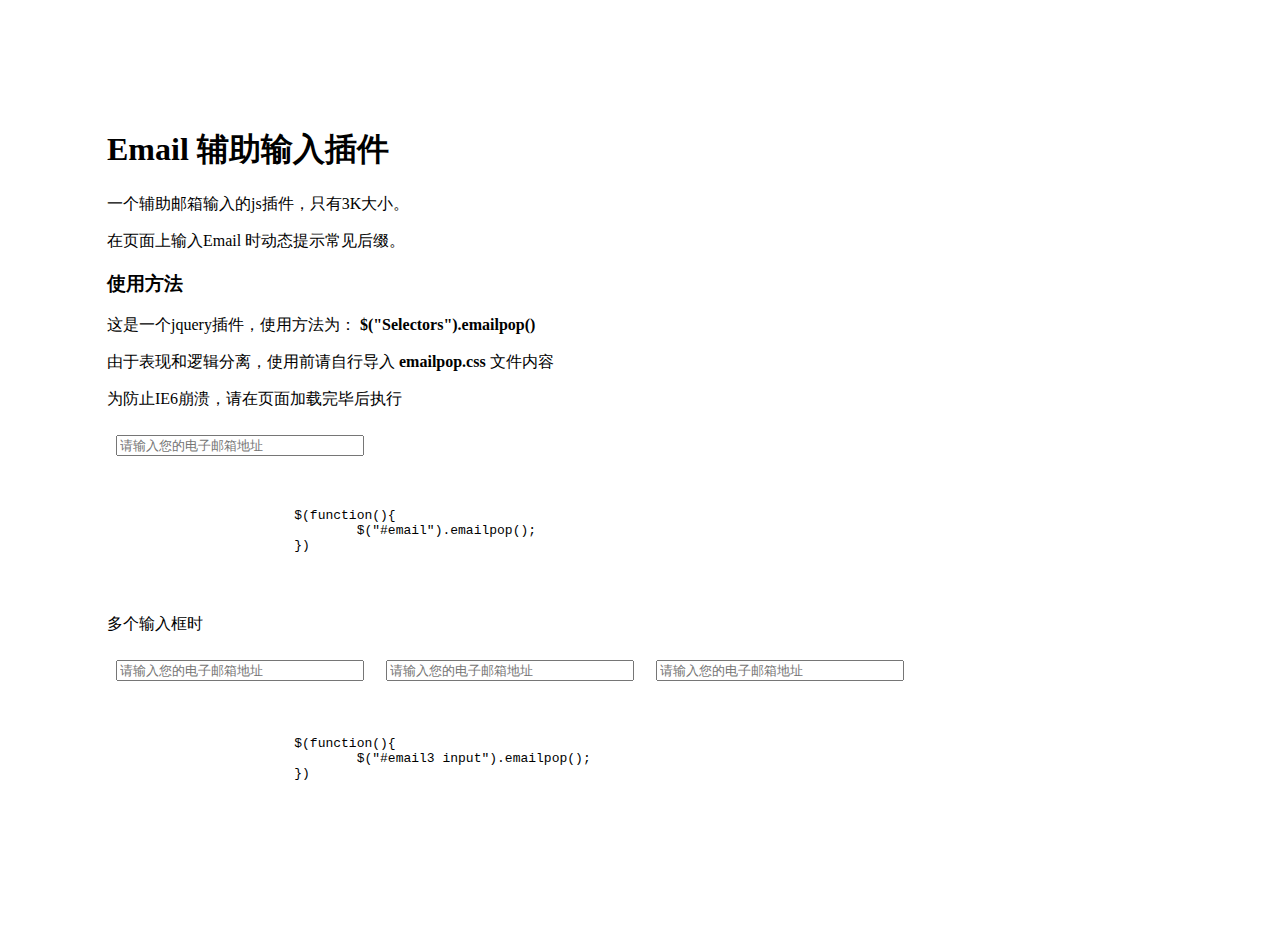
==== demo.html @ df16bdae "up files" ====
<!DOCTYPE html>
<html>
<head>
	<meta charset="utf-8"/>
	<link href="https://rawgithub.com/wordgold/wg-s-code/master/css/reset.css" rel="stylesheet" type="text/css" />
	<script src="http://ajax.googleapis.com/ajax/libs/jquery/1.9.1/jquery.min.js"></script>
	<link href="emailpop.css" rel="stylesheet" type="text/css" />
	<script src="emailpop.js"></script>
	<title>Email 辅助输入插件</title>
	<style type="text/css">
		script{
			display: block
		}
		body{
			padding: 99px
		}
		input{
			width: 240px;
			margin: 9px;
		}
	</style>
</head>
<body>
	<h1>Email 辅助输入插件</h1>
	<p>一个辅助邮箱输入的js插件，只有3K大小。</p>
	<p>在页面上输入Email 时动态提示常见后缀。</p>
	<h3>使用方法</h3>
	<p>这是一个jquery插件，使用方法为： <b>$("Selectors").emailpop()</b> </p>
	<p>由于表现和逻辑分离，使用前请自行导入 <b>emailpop.css</b> 文件内容</p>
	<p>为防止IE6崩溃，请在页面加载完毕后执行</p>
	<input type="email" id="email" placeholder="请输入您的电子邮箱地址">
	<pre>
		<script>
			$(function(){
				$("#email").emailpop();
			})
		</script>
	</pre>
	<p>多个输入框时</p>
	<p id="email3">
		<input type="email" placeholder="请输入您的电子邮箱地址">
		<input type="email" placeholder="请输入您的电子邮箱地址">
		<input type="email" placeholder="请输入您的电子邮箱地址">
	</p>
	<pre>
		<script>
			$(function(){
				$("#email3 input").emailpop();
			})
		</script>
	</pre>
</body>
</html>
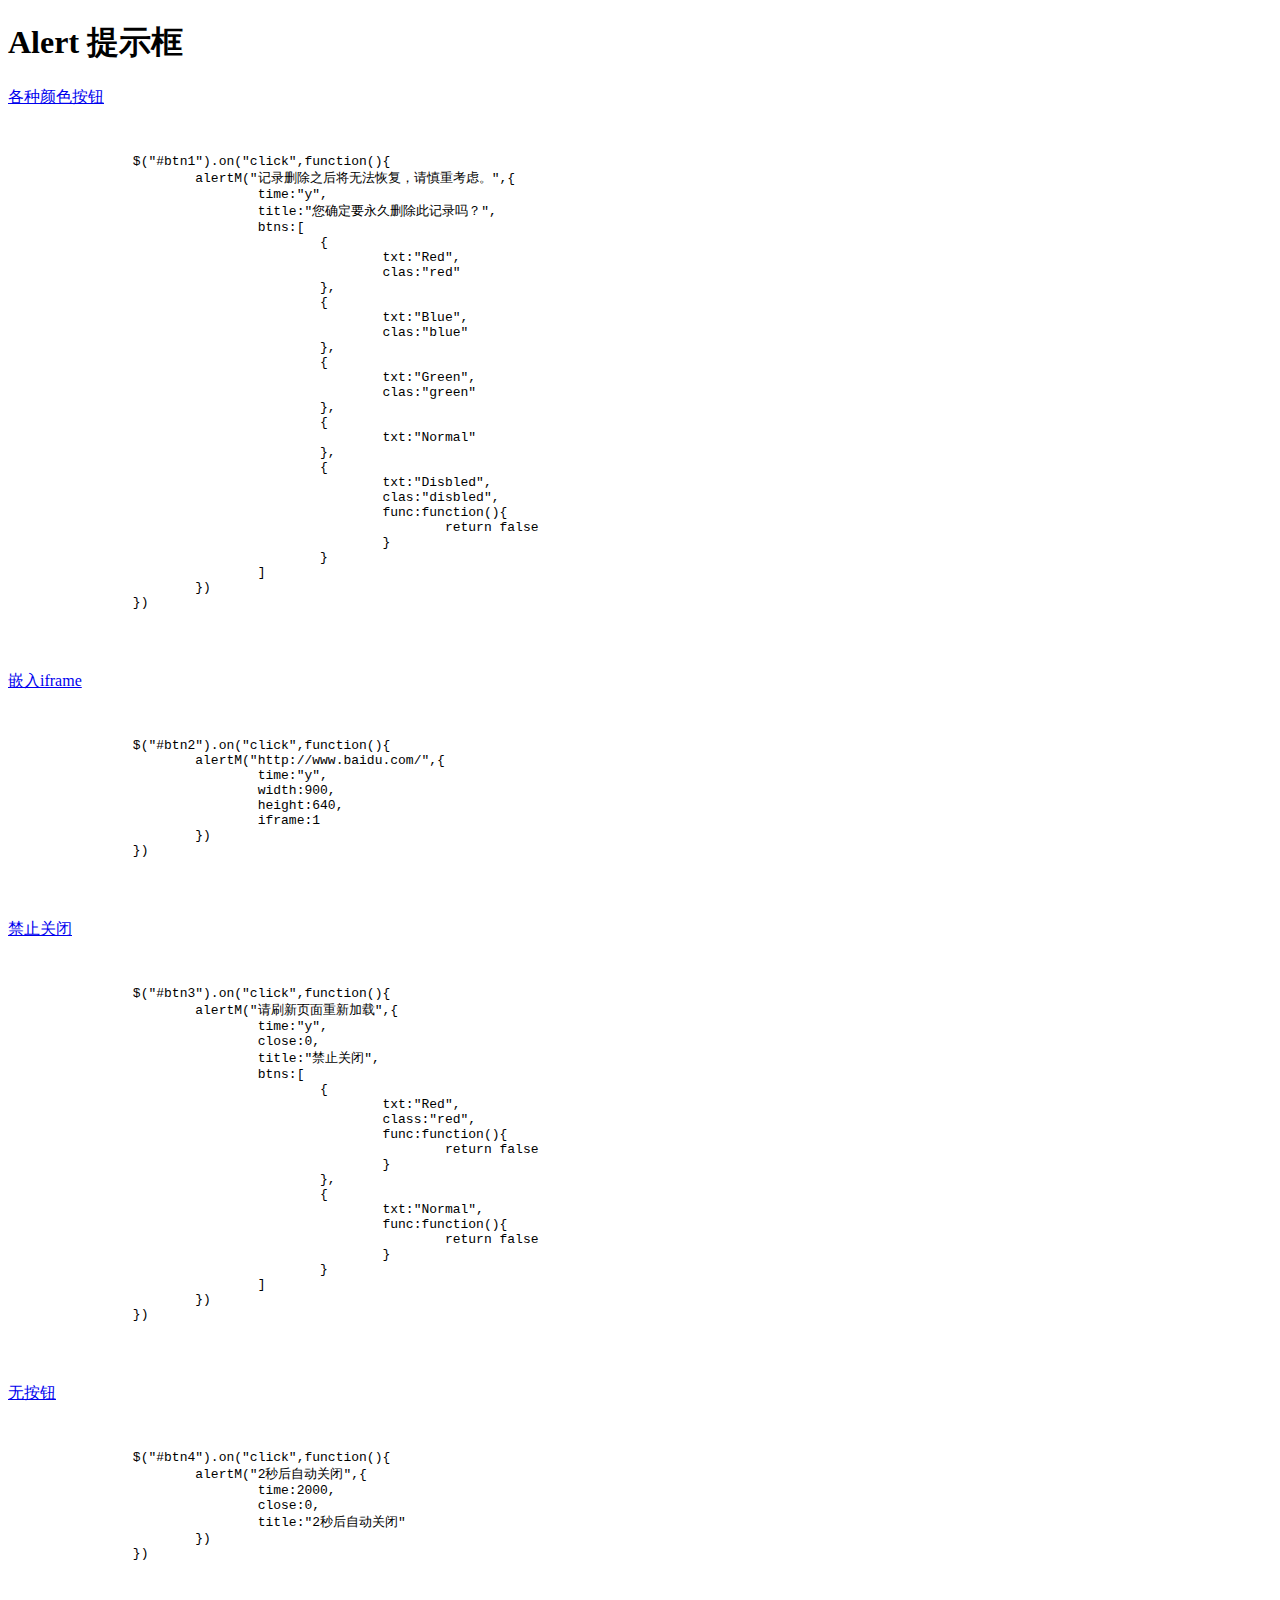
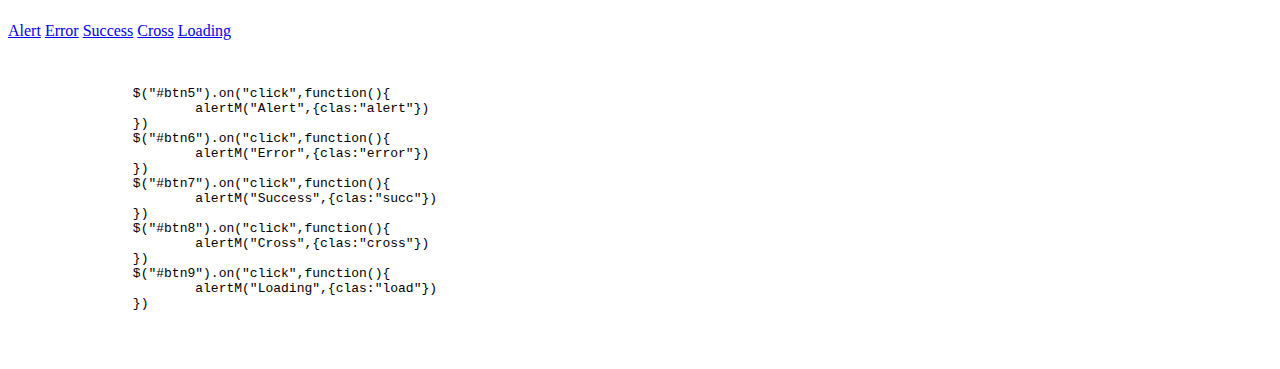
==== commit 057c87e6: "Beta 1" ====
--- a/demo.html
+++ b/demo.html
@@ -1,53 +1,136 @@
-<!DOCTYPE html>
-<html>
-<head>
-	<meta charset="utf-8"/>
-	<link href="https://rawgithub.com/wordgold/wg-s-code/master/css/reset.css" rel="stylesheet" type="text/css" />
-	<script src="http://ajax.googleapis.com/ajax/libs/jquery/1.9.1/jquery.min.js"></script>
-	<link href="emailpop.css" rel="stylesheet" type="text/css" />
-	<script src="emailpop.js"></script>
-	<title>Email 辅助输入插件</title>
-	<style type="text/css">
-		script{
-			display: block
-		}
-		body{
-			padding: 99px
-		}
-		input{
-			width: 240px;
-			margin: 9px;
-		}
-	</style>
-</head>
-<body>
-	<h1>Email 辅助输入插件</h1>
-	<p>一个辅助邮箱输入的js插件，只有3K大小。</p>
-	<p>在页面上输入Email 时动态提示常见后缀。</p>
-	<h3>使用方法</h3>
-	<p>这是一个jquery插件，使用方法为： <b>$("Selectors").emailpop()</b> </p>
-	<p>由于表现和逻辑分离，使用前请自行导入 <b>emailpop.css</b> 文件内容</p>
-	<p>为防止IE6崩溃，请在页面加载完毕后执行</p>
-	<input type="email" id="email" placeholder="请输入您的电子邮箱地址">
-	<pre>
-		<script>
-			$(function(){
-				$("#email").emailpop();
-			})
-		</script>
-	</pre>
-	<p>多个输入框时</p>
-	<p id="email3">
-		<input type="email" placeholder="请输入您的电子邮箱地址">
-		<input type="email" placeholder="请输入您的电子邮箱地址">
-		<input type="email" placeholder="请输入您的电子邮箱地址">
-	</p>
-	<pre>
-		<script>
-			$(function(){
-				$("#email3 input").emailpop();
-			})
-		</script>
-	</pre>
-</body>
+<!DOCTYPE html>
+<html>
+<head>
+	<meta charset="utf-8"/>
+	<link href="https://rawgithub.com/wordgold/wg-s-code/master/css/reset.css" rel="stylesheet" type="text/css" />
+	<script src="http://code.jquery.com/jquery-1.11.1.min.js"></script>
+	<link href="alert.css" rel="stylesheet" type="text/css" />
+	<script src="alert.js"></script>
+	<title>Alert 提示框</title>
+	<style type="text/css">
+		script{
+			display: block
+		}
+		input{
+			width: 240px;
+			margin: 9px;
+		}
+	</style>
+</head>
+<body>
+	<h1>Alert 提示框</h1>
+	<p><a href="javascript:" class="lightbtn" id="btn1">各种颜色按钮</a></p>
+	<pre>
+		<script>
+		$("#btn1").on("click",function(){
+			alertM("记录删除之后将无法恢复，请慎重考虑。",{
+				time:"y",
+				title:"您确定要永久删除此记录吗？",
+				btns:[
+					{
+						txt:"Red",
+						clas:"red"
+					},
+					{
+						txt:"Blue",
+						clas:"blue"
+					},
+					{
+						txt:"Green",
+						clas:"green"
+					},
+					{
+						txt:"Normal"
+					},
+					{
+						txt:"Disbled",
+						clas:"disbled",
+						func:function(){
+							return false
+						}
+					}
+				]
+			})
+		})
+		</script>
+	</pre>
+	<p><a href="javascript:" class="lightbtn" id="btn2">嵌入iframe</a></p>
+	<pre>
+		<script>
+		$("#btn2").on("click",function(){
+			alertM("http://www.baidu.com/",{
+				time:"y",
+				width:900,
+				height:640,
+				iframe:1
+			})
+		})
+		</script>
+	</pre>
+	<p><a href="javascript:" class="lightbtn" id="btn3">禁止关闭</a></p>
+	<pre>
+		<script>
+		$("#btn3").on("click",function(){
+			alertM("请刷新页面重新加载",{
+				time:"y",
+				close:0,
+				title:"禁止关闭",
+				btns:[
+					{
+						txt:"Red",
+						class:"red",
+						func:function(){
+							return false
+						}
+					},
+					{
+						txt:"Normal",
+						func:function(){
+							return false
+						}
+					}
+				]
+			})
+		})
+		</script>
+	</pre>
+	<p><a href="javascript:" class="lightbtn" id="btn4">无按钮</a></p>
+	<pre>
+		<script>
+		$("#btn4").on("click",function(){
+			alertM("2秒后自动关闭",{
+				time:2000,
+				close:0,
+				title:"2秒后自动关闭"
+			})
+		})
+		</script>
+	</pre>
+	<p>
+		<a href="javascript:" class="lightbtn" id="btn5">Alert</a>
+		<a href="javascript:" class="lightbtn" id="btn6">Error</a>
+		<a href="javascript:" class="lightbtn" id="btn7">Success</a>
+		<a href="javascript:" class="lightbtn" id="btn8">Cross</a>
+		<a href="javascript:" class="lightbtn" id="btn9">Loading</a>
+	</p>
+	<pre>
+		<script>
+		$("#btn5").on("click",function(){
+			alertM("Alert",{clas:"alert"})
+		})
+		$("#btn6").on("click",function(){
+			alertM("Error",{clas:"error"})
+		})
+		$("#btn7").on("click",function(){
+			alertM("Success",{clas:"succ"})
+		})
+		$("#btn8").on("click",function(){
+			alertM("Cross",{clas:"cross"})
+		})
+		$("#btn9").on("click",function(){
+			alertM("Loading",{clas:"load"})
+		})
+		</script>
+	</pre>
+</body>
 </html>--- a/alert.css
+++ b/alert.css
@@ -0,0 +1,469 @@
+@-webkit-keyframes alm {
+	0% {
+		-webkit-transform: scale(0);
+		opacity: 0
+	}
+	100% {
+		-webkit-transform: scale(1);
+		opacity: 1
+	}
+}
+@-moz-keyframes alm {
+	0% {
+		-moz-transform: scale(0);
+		opacity: 0
+	}
+	100% {
+		-moz-transform: scale(1);
+		opacity: 1
+	}
+}
+@-o-keyframes alm {
+	0% {
+		-o-transform: scale(0);
+		opacity: 0
+	}
+	100% {
+		-o-transform: scale(1);
+		opacity: 1
+	}
+}
+@keyframes alm {
+	0% {
+		transform: scale(0);
+		opacity: 0
+	}
+	100% {
+		transform: scale(1);
+		opacity: 1
+	}
+}
+@-webkit-keyframes alr {
+	0% {
+		-webkit-transform: scale(1);
+		opacity: 1
+	}
+	100% {
+		-webkit-transform: scale(0);
+		opacity: 0
+	}
+}
+@-moz-keyframes alr {
+	0% {
+		-moz-transform: scale(1);
+		opacity: 1
+	}
+	100% {
+		-moz-transform: scale(0);
+		opacity: 0
+	}
+}
+@-o-keyframes alr {
+	0% {
+		-o-transform: scale(1);
+		opacity: 1
+	}
+	100% {
+		-o-transform: scale(0);
+		opacity: 0
+	}
+}
+@keyframes alr {
+	0% {
+		transform: scale(1);
+		opacity: 1
+	}
+	100% {
+		transform: scale(0);
+		opacity: 0
+	}
+}
+@-webkit-keyframes rollIn {
+	0% {
+		opacity: 0;
+		-webkit-transform: translateX(-100%) rotate(-120deg)
+	}
+	100% {
+		opacity: 1;
+		-webkit-transform: translateX(0px) rotate(0deg)
+	}
+}
+@-moz-keyframes rollIn {
+	0% {
+		opacity: 0;
+		-moz-transform: translateX(-100%) rotate(-120deg)
+	}
+	100% {
+		opacity: 1;
+		-moz-transform: translateX(0px) rotate(0deg)
+	}
+}
+@-o-keyframes rollIn {
+	0% {
+		opacity: 0;
+		-o-transform: translateX(-100%) rotate(-120deg)
+	}
+	100% {
+		opacity: 1;
+		-o-transform: translateX(0px) rotate(0deg)
+	}
+}
+@keyframes rollIn {
+	0% {
+		opacity: 0;
+		transform: translateX(-100%) rotate(-120deg)
+	}
+	100% {
+		opacity: 1;
+		transform: translateX(0px) rotate(0deg)
+	}
+}
+@-webkit-keyframes rollOut {
+	0% {
+		opacity: 1;
+		-webkit-transform: translateX(0px) rotate(0deg)
+	}
+	100% {
+		opacity: 0;
+		-webkit-transform: translateX(100%) rotate(120deg)
+	}
+}
+@-moz-keyframes rollOut {
+	0% {
+		opacity: 1;
+		-moz-transform: translateX(0px) rotate(0deg)
+	}
+	100% {
+		opacity: 0;
+		-moz-transform: translateX(100%) rotate(120deg)
+	}
+}
+@-o-keyframes rollOut {
+	0% {
+		opacity: 1;
+		-o-transform: translateX(0px) rotate(0deg)
+	}
+	100% {
+		opacity: 0;
+		-o-transform: translateX(100%) rotate(120deg)
+	}
+}
+@keyframes rollOut {
+	0% {
+		opacity: 1;
+		transform: translateX(0px) rotate(0deg)
+	}
+	100% {
+		opacity: 0;
+		transform: translateX(100%) rotate(120deg)
+	}
+}
+@-webkit-keyframes flipInY {
+	0% {
+		-webkit-transform: perspective(400px) rotateY(90deg);
+		opacity: 0
+	}
+	60% {
+		-webkit-transform: perspective(400px) rotateY(-20deg)
+	}
+	80% {
+		-webkit-transform: perspective(400px) rotateY(10deg)
+	}
+	100% {
+		-webkit-transform: perspective(400px) rotateY(0deg);
+		opacity: 1
+	}
+}
+@-moz-keyframes flipInY {
+	0% {
+		-moz-transform: perspective(400px) rotateY(90deg);
+		opacity: 0
+	}
+	60% {
+		-moz-transform: perspective(400px) rotateY(-20deg)
+	}
+	80% {
+		-moz-transform: perspective(400px) rotateY(10deg)
+	}
+	100% {
+		-moz-transform: perspective(400px) rotateY(0deg);
+		opacity: 1
+	}
+}
+@-o-keyframes flipInY {
+	0% {
+		-o-transform: perspective(400px) rotateY(90deg);
+		opacity: 0
+	}
+	60% {
+		-o-transform: perspective(400px) rotateY(-20deg)
+	}
+	80% {
+		-o-transform: perspective(400px) rotateY(10deg)
+	}
+	100% {
+		-o-transform: perspective(400px) rotateY(0deg);
+		opacity: 1
+	}
+}
+@keyframes flipInY {
+	0% {
+		transform: perspective(400px) rotateY(90deg);
+		opacity: 0
+	}
+	60% {
+		transform: perspective(400px) rotateY(-20deg)
+	}
+	80% {
+		transform: perspective(400px) rotateY(10deg)
+	}
+	100% {
+		transform: perspective(400px) rotateY(0deg);
+		opacity: 1
+	}
+}
+@-webkit-keyframes flipOutY {
+	0% {
+		-webkit-transform: perspective(400px) rotateY(0deg);
+		opacity: 1
+	}
+	100% {
+		-webkit-transform: perspective(400px) rotateY(90deg);
+		opacity: 0
+	}
+}
+@-moz-keyframes flipOutY {
+	0% {
+		-moz-transform: perspective(400px) rotateY(0deg);
+		opacity: 1
+	}
+	100% {
+		-moz-transform: perspective(400px) rotateY(90deg);
+		opacity: 0
+	}
+}
+@-o-keyframes flipOutY {
+	0% {
+		-o-transform: perspective(400px) rotateY(0deg);
+		opacity: 1
+	}
+	100% {
+		-o-transform: perspective(400px) rotateY(90deg);
+		opacity: 0
+	}
+}
+@keyframes flipOutY {
+	0% {
+		transform: perspective(400px) rotateY(0deg);
+		opacity: 1
+	}
+	100% {
+		transform: perspective(400px) rotateY(90deg);
+		opacity: 0
+	}
+}
+#hbg {
+	position: absolute;
+	top: 0;
+	left: 0;
+	background: #000;
+	z-index: 998;
+	width: 100%;
+	opacity: 0;
+	filter: alpha(opacity=0)
+}
+#alertM {
+	font-size: 14px;
+	line-height: 24px;
+	display: block;
+	position: fixed;
+	z-index: 999;
+	-webkit-backface-visibility: hidden;
+	-moz-backface-visibility: hidden;
+	-ms-backface-visibility: hidden;
+	-o-backface-visibility: hidden;
+	backface-visibility: hidden;
+	-webkit-animation-duration: .4s;
+	-webkit-animation-timing-function: ease-out;
+	-webkit-animation-fill-mode: both;
+	-moz-animation-duration: .4s;
+	-moz-animation-timing-function: ease-out;
+	-moz-animation-fill-mode: both;
+	-ms-animation-duration: .4s;
+	-ms-animation-timing-function: ease-out;
+	-ms-animation-fill-mode: both;
+	-o-animation-duration: .4s;
+	-o-animation-timing-function: ease-out;
+	-o-animation-fill-mode: both;
+	animation-duration: .4s;
+	animation-timing-function: ease-out;
+	animation-fill-mode: both
+}
+#alertM.info.on {
+	-webkit-animation-name: flipInY;
+	-moz-animation-name: flipInY;
+	-o-animation-name: flipInY;
+	animation-name: flipInY
+}
+#alertM.info.off {
+	-webkit-animation-name: flipOutY;
+	-moz-animation-name: flipOutY;
+	-o-animation-name: flipOutY;
+	animation-name: flipOutY
+}
+#alertM.on {
+	-webkit-animation-name: alm;
+	-moz-animation-name: alm;
+	-o-animation-name: alm;
+	animation-name: alm
+}
+#alertM.off {
+	-webkit-animation-name: alr;
+	-moz-animation-name: alr;
+	-o-animation-name: alr;
+	animation-name: alr
+}
+#alertbg {
+	position: absolute;
+	top: -6px;
+	left: -6px;
+	width: 100%;
+	height: 100%;
+	padding: 6px;
+	background: #000;
+	opacity: .4;
+	filter: alpha(opacity=40)
+}
+#alertb {
+	position: relative;
+	border: 1px solid #ccc;
+	background: #fff;
+	z-index: 2
+}
+#alertP {
+	padding: 24px;
+}
+#alertBtns {
+	text-align: right;
+}
+#alertBtns a {
+	margin: 9px
+}
+.panlT {
+	display: block;
+	position: relative;
+	padding: 0 24px;
+	height: 42px;
+	line-height: 42px;
+	border-bottom: 1px #ddd solid;
+	_zoom: 1;
+	background: #f9f9f9;
+	font-size: 16px;
+	font-family: "Microsoft Yahei", SimHei, SimSun, sans-serif;
+	text-align: left;
+}
+.panlT .fr {
+	display: block;
+	float: none;
+	position: absolute;
+	top: 4px;
+	right: 4px;
+	width: 30px;
+	height: 30px;
+	line-height: 30px;
+	font-size: 24px;
+	text-align: center;
+	overflow: hidden;
+	-webkit-transition: -webkit-transform .4s ease-out;
+	-moz-transition: -moz-transform .4s ease-out;
+	-o-transition: -o-transform .4s ease-out;
+	transition: transform .4s ease-out;
+}
+.panlT .fr:hover {
+	text-decoration: none;
+	color: #f80;
+	-webkit-transform: rotate(360deg);
+	-moz-transform: rotate(360deg);
+	-o-transform: rotate(360deg);
+	transform: rotate(360deg);
+}
+a.btn {
+	display: inline-block;
+	position: relative;
+	padding: 0 18px;
+	height: 28px;
+	line-height: 28px;
+	background: #fff;
+	text-decoration: none;
+	-webkit-transition: all .1s ease-out;
+	-moz-transition: all .1s ease-out;
+	-o-transition: all .1s ease-out;
+	transition: all .1s ease-out;
+	border: 1px #999 solid;
+	color: #333;
+	opacity: .8;
+	border-radius: 3px;
+}
+a.btn:hover {
+	text-decoration: none;
+	opacity: 1;
+	box-shadow: 0 1px 2px rgba(0, 0, 0, .4);
+}
+a.btn:active {
+	opacity: .8;
+	box-shadow: 0 1px 2px rgba(0, 0, 0, .4) inset;
+}
+a.btn button {
+	position: absolute;
+	clip: rect(1px 1px 1px 1px);
+	clip: rect(1px, 1px, 1px, 1px);
+}
+a.btn.red {
+	background: #f80;
+	border-color: #f60;
+	color: #fff
+}
+a.btn.green {
+	background: #01a461;
+	border-color: #19885a;
+	color: #fff
+}
+a.btn.blue {
+	background: #0074d9;
+	border-color: #0658CB;
+	color: #fff
+}
+a.btn.disbled, a.btn.disbled:hover, a.btn.disbled:active {
+	background: #eee;
+	border-color: #ddd;
+	color: #999;
+	cursor: default;
+	box-shadow: none;
+	opacity: 1;
+}
+.info .panlT,.info #alertBtns{
+	display:none
+}
+.info #alertP {
+	_display: inline;
+	_zoom: 1;
+	height: 48px;
+	padding: 9px 16px 9px 72px;
+	white-space: nowrap;
+	line-height: 48px;
+	background-image: url(images/loading.gif);
+	background-repeat: no-repeat;
+	background-position: 16px 50%;
+}
+.succ #alertP {
+	background-image: url(images/succ.png)
+}
+.alert #alertP {
+	background-image: url(images/alert.png)
+}
+.cross #alertP {
+	background-image: url(images/cross.png)
+}
+.error #alertP {
+	background-image: url(images/error.png)
+}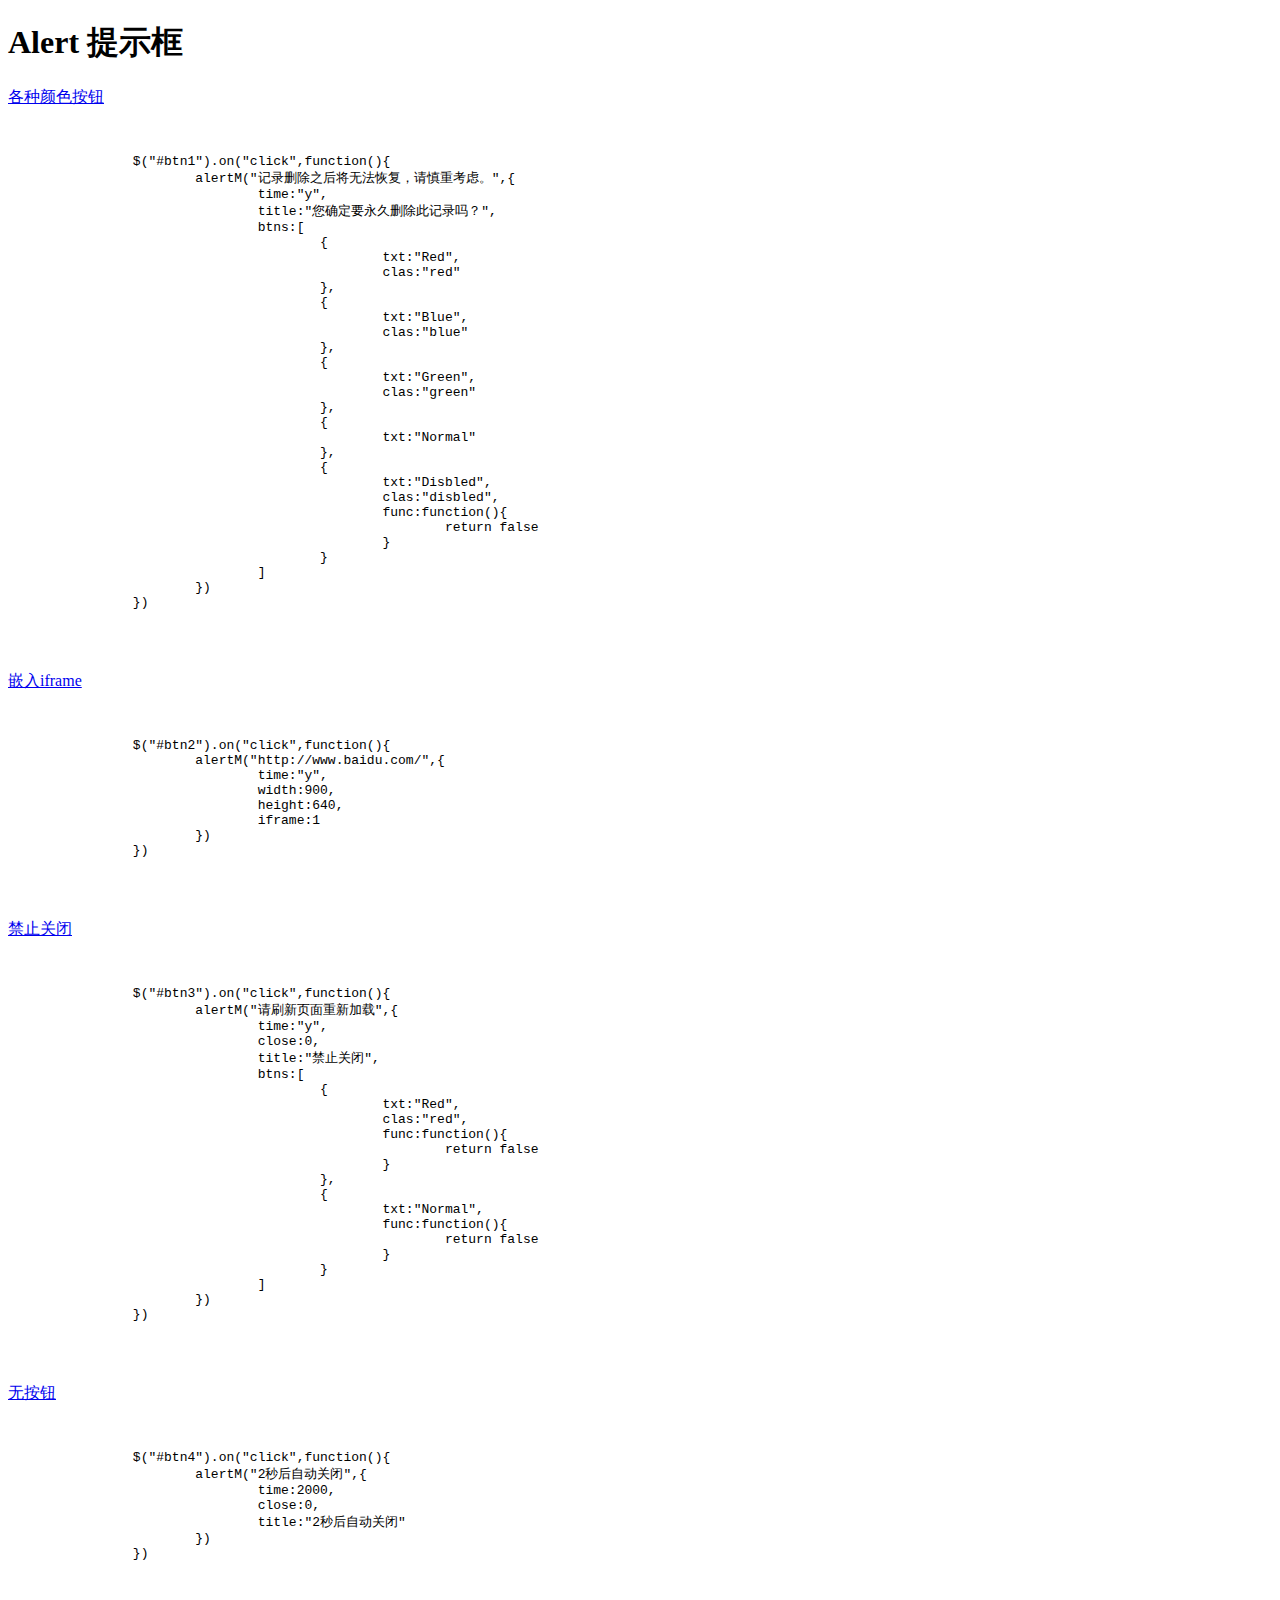
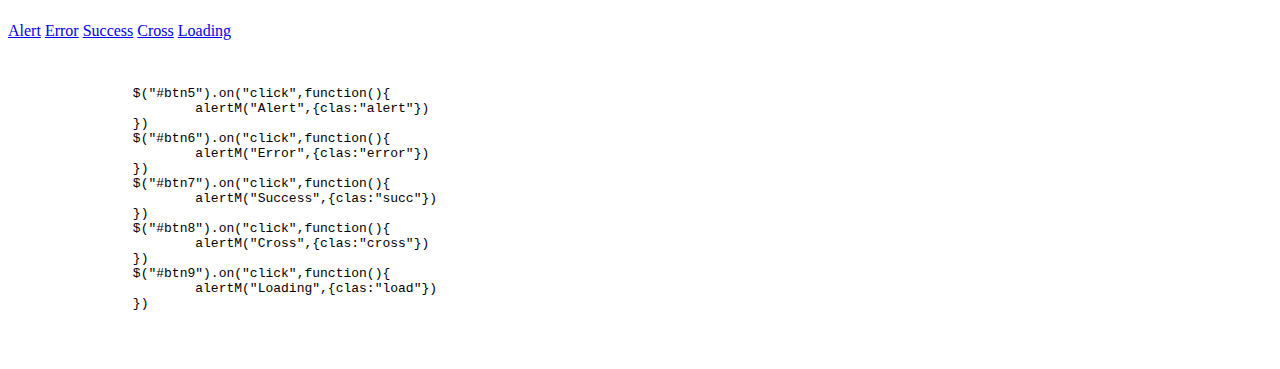
==== commit 492e8338: "Bug fixed" ====
--- a/demo.html
+++ b/demo.html
@@ -78,7 +78,7 @@
 				btns:[
 					{
 						txt:"Red",
-						class:"red",
+						clas:"red",
 						func:function(){
 							return false
 						}
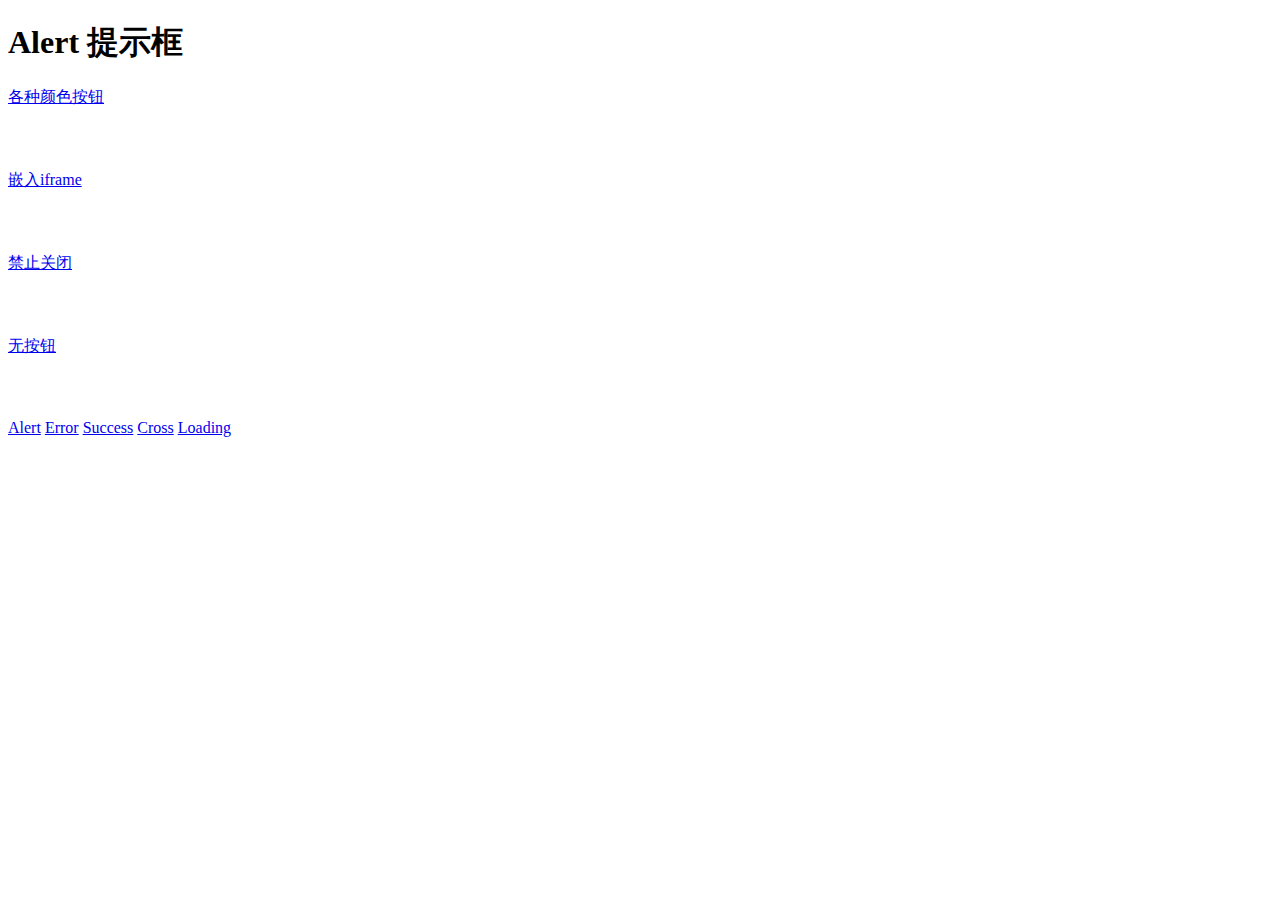
==== commit b0abae3c: "Bug fixed" ====
--- a/demo.html
+++ b/demo.html
@@ -7,15 +7,6 @@
 	<link href="alert.css" rel="stylesheet" type="text/css" />
 	<script src="alert.js"></script>
 	<title>Alert 提示框</title>
-	<style type="text/css">
-		script{
-			display: block
-		}
-		input{
-			width: 240px;
-			margin: 9px;
-		}
-	</style>
 </head>
 <body>
 	<h1>Alert 提示框</h1>
